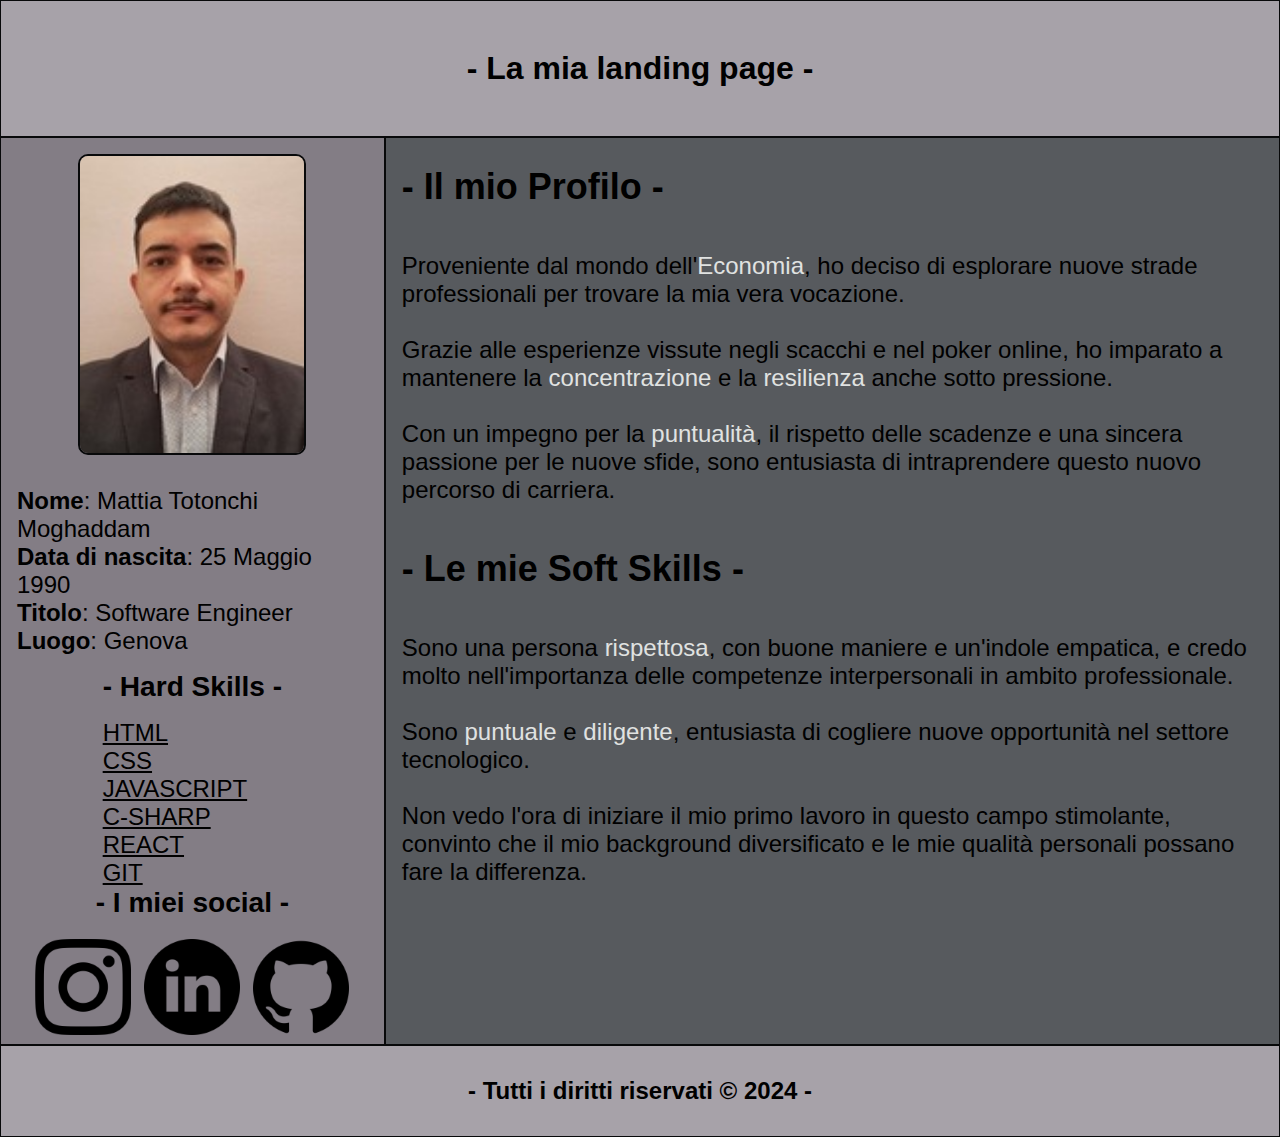
==== esercitazioni/landing-page/index.html @ 90a272e7 "html and such" ====
<!DOCTYPE html>
<html lang="en">

<head>
    <meta charset="UTF-8">
    <meta name="viewport" content="width=device-width, initial-scale=1.0">
    <title>Document</title>
    <link rel="stylesheet" href="style.css">
</head>

<body>
    <header>
        <h1>- La mia landing page -</h1>
    </header>
    <main>
        <div class="sidebar">
            <div>
                <img class="pic" src="/esercitazioni/landing-page/assets/profile.jpg" alt="">
            </div>
            <div class="description">
                <ul>
                    <li><b>Nome</b>: Mattia Totonchi Moghaddam</li>
                    <li><b>Data di nascita</b>: 25 Maggio 1990</li>
                    <li><b>Titolo</b>: Software Engineer</li>
                    <li><b>Luogo</b>: Genova</li>

                </ul>
            </div>
            <div class="languages">
                <h3>- Hard Skills -</h3>
                <p><u>HTML</u></p>
                <p><u>CSS</u></p>
                <p><u>JAVASCRIPT</u></p>
                <p><u>C-SHARP</u></p>
                <p><u>REACT</u></p>
                <p><u>GIT</u></p>
            </div>
            <div class="link">
                <h3>- I miei social -</h3>
                <a class="links" href="https://www.instagram.com/mtm_90_/">
                  <img class="social" src="/esercitazioni/landing-page/assets/instagram.png" alt="" />
                </a>
                <a class="links" href="https://www.linkedin.com/in/mtm90/">
                  <img class="social" src="/esercitazioni/landing-page/assets/linkedin.png" alt="" />
                </a>
                <a class="links" href="https://github.com/mtm90">
                  <img class="social" src="/esercitazioni/landing-page/assets/github.png" alt="" />
                </a>
              </div>
        </div>
        <div class="main">
            <div class="profile">
                <br>
                <h2 class="profileTitle">- Il mio Profilo -</h2> <br>
                <p>Proveniente dal mondo dell'<span>Economia</span>, ho deciso di esplorare nuove strade professionali per trovare la
                    mia vera vocazione. <br> <br>

                    Grazie alle esperienze vissute negli scacchi e nel poker online, ho imparato a mantenere la
                    <span>concentrazione</span> e la <span>resilienza</span> anche sotto pressione. <br> <br>

                    Con un impegno per la <span>puntualità</span>, il rispetto delle scadenze e una sincera passione per le nuove
                    sfide, sono entusiasta di intraprendere questo nuovo percorso di carriera. <br><br></p>
            </div>
            <div class="skills">
                <h2 class="skillsTitle">- Le mie Soft Skills -</h2> <br>
                <p>Sono una persona <span>rispettosa</span>, con buone maniere e un'indole empatica, e credo molto nell'importanza
                    delle
                    competenze interpersonali in ambito professionale.
                    <br> <br>
                    Sono <span>puntuale</span> e <span>diligente</span>, entusiasta di cogliere nuove opportunità nel settore
                    tecnologico.
                    <br><br>
                    Non vedo l'ora di iniziare il mio primo lavoro in questo campo stimolante, convinto che il mio
                    background diversificato e le mie qualità personali possano fare la differenza.
                    <br><br>
                </p>
            </div>
        </div>
    </main>
    <footer>
        <h2>- Tutti i diritti riservati © 2024 -</h2>
    </footer>
</body>

</html>
---- esercitazioni/landing-page/style.css ----
* {
    margin: 0;
    padding: 0;
    font-family: 'Lucida Sans', 'Lucida Sans Regular', 'Lucida Grande', 'Lucida Sans Unicode', Geneva, Verdana, sans-serif;
}

header {
    display: flex;
    justify-content: center;
    background-color: #A7A2A9;
    align-items: center;
    height: 15vh;
    border: 1px solid #08090a;
}

main {
    display: flex;
}

footer {
    display: flex;
    justify-content: center;
    background-color: #A7A2A9;
    height: 10vh;
    align-items: center;
    border: 1px solid #08090a;

}
li:hover {
    background-color: #575A5E;

}
.sidebar {
    background-color: #837d85;
    width: 30vw;
    border: 1px solid #08090a;
    display: flex;
    flex-direction: column;
    align-items: center;
    justify-content: space-around;
}

.main {
    background-color: #575A5E;
    width: 70vw;
    border: 1px solid #08090a;


}

.pic {
    display: flex;
    justify-content: center;
    align-items: center;
    border: 2px solid #08090a;
    border-radius: 10px;
    margin: 1rem;
}

ul {
    list-style-type: none;
    padding: 1rem;
}
.social {
    width: 50px;
    padding: 0.2rem;
}
.social:hover {
    background-color: #575A5E;
}
.links {
    padding-top: 1rem;
    text-decoration: none;
}
h3 {
    display: flex;
    justify-content: center;
    padding-bottom: 1rem;
}
span {
    color: #e0e2e1;
}
.profileTitle,
.skillsTitle {
    padding-left: 1rem;
}
.profile p,
.skills p {
    padding: 1rem;
} 
u:hover {
    background-color: #575A5E;

}
@media (max-width: 576px) {

    .profile,
    .skills,
    .sidebar {
        font-size: small;
    }
    .social {
        width: 2rem;
    }
}

@media (min-width:577px) and (max-width: 768px) {

    .profile,
    .skills,
    .sidebar {
        font-size: medium;
    }
    .social {
        width: 2.5rem;
    }
}

@media (min-width: 769px) and (max-width: 992px) {

    .profile,
    .skills,
    .sidebar {
        font-size: large;
    }
    .social {
        width: 4rem;
    }
    .pic {
        width: 10rem;
    }
}

@media (min-width: 993px) and (max-width:1200px) {
    .profile,
    .skills,
    .sidebar {
        font-size: larger;
    }
    .social {
        width: 5rem;
    }
    .pic {
        width: 12rem;
    }

}
@media (min-width: 1201px) {
    .profile,
    .skills,
    .sidebar {
        font-size:x-large;
    }
    .social {
        width: 6rem;
    }
    .pic {
        width: 14rem;
    }
}
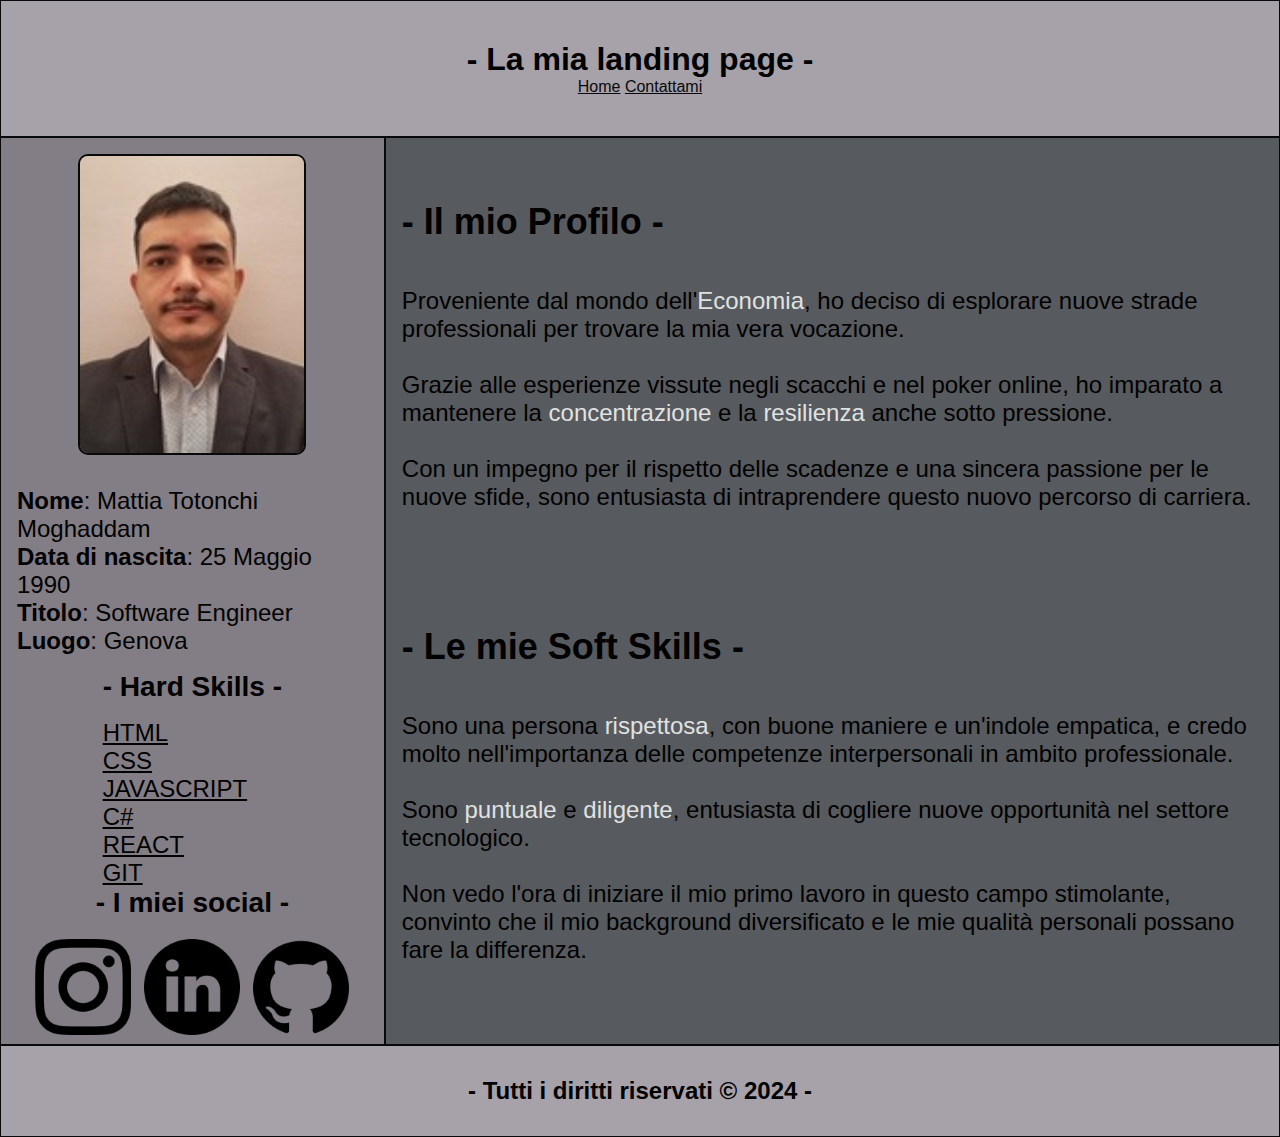
==== commit f64c6d54: "new pages added" ====
--- a/esercitazioni/landing-page/index.html
+++ b/esercitazioni/landing-page/index.html
@@ -11,6 +11,11 @@
 <body>
     <header>
         <h1>- La mia landing page -</h1>
+        <nav>
+            <a href="./index.html">Home</a>
+            <a href="./contact.html">Contattami</a>
+            <a href=""></a>
+        </nav>
     </header>
     <main>
         <div class="sidebar">
@@ -31,7 +36,7 @@
                 <p><u>HTML</u></p>
                 <p><u>CSS</u></p>
                 <p><u>JAVASCRIPT</u></p>
-                <p><u>C-SHARP</u></p>
+                <p><u>C#</u></p>
                 <p><u>REACT</u></p>
                 <p><u>GIT</u></p>
             </div>
@@ -58,7 +63,7 @@
                     Grazie alle esperienze vissute negli scacchi e nel poker online, ho imparato a mantenere la
                     <span>concentrazione</span> e la <span>resilienza</span> anche sotto pressione. <br> <br>
 
-                    Con un impegno per la <span>puntualità</span>, il rispetto delle scadenze e una sincera passione per le nuove
+                    Con un impegno per il rispetto delle scadenze e una sincera passione per le nuove
                     sfide, sono entusiasta di intraprendere questo nuovo percorso di carriera. <br><br></p>
             </div>
             <div class="skills">
--- a/esercitazioni/landing-page/style.css
+++ b/esercitazioni/landing-page/style.css
@@ -6,6 +6,7 @@
 
 header {
     display: flex;
+    flex-direction: column;
     justify-content: center;
     background-color: #A7A2A9;
     align-items: center;
@@ -28,6 +29,7 @@
 }
 li:hover {
     background-color: #575A5E;
+    cursor: default;
 
 }
 .sidebar {
@@ -44,6 +46,10 @@
     background-color: #575A5E;
     width: 70vw;
     border: 1px solid #08090a;
+    display: flex;
+    flex-direction: column;
+    justify-content: space-around;
+    align-items: center;
 
 
 }
@@ -90,10 +96,31 @@
 } 
 u:hover {
     background-color: #575A5E;
-
+    cursor:default;
+}
+.contactTitle,
+.contactText {
+    padding: 1rem;
+}
+.form {
+    display: flex;
+    flex-direction: column;
+    justify-content: center;
+    align-items: center;
+    background-color: #837d85;
+    border: 2px solid #08090a;
+    border-radius: 20px;
+    width: 15rem;
+    height: 10rem;
+    margin: 1rem;
+}
+nav a {
+    text-decoration:underline;
+    color: #08090a;
 }
 @media (max-width: 576px) {
 
+    .contactText,
     .profile,
     .skills,
     .sidebar {
@@ -106,6 +133,7 @@
 
 @media (min-width:577px) and (max-width: 768px) {
 
+    .contactText,
     .profile,
     .skills,
     .sidebar {
@@ -117,7 +145,8 @@
 }
 
 @media (min-width: 769px) and (max-width: 992px) {
-
+    
+    .contactText,
     .profile,
     .skills,
     .sidebar {
@@ -129,9 +158,14 @@
     .pic {
         width: 10rem;
     }
+    .form {
+        width: 20rem;
+    }
 }
 
 @media (min-width: 993px) and (max-width:1200px) {
+    
+    .contactText,
     .profile,
     .skills,
     .sidebar {
@@ -143,9 +177,14 @@
     .pic {
         width: 12rem;
     }
+    .form {
+        width: 25rem;
+    }
 
 }
 @media (min-width: 1201px) {
+    
+    .contactText,
     .profile,
     .skills,
     .sidebar {
@@ -157,4 +196,7 @@
     .pic {
         width: 14rem;
     }
+    .form {
+        width: 30rem;
+    }
 }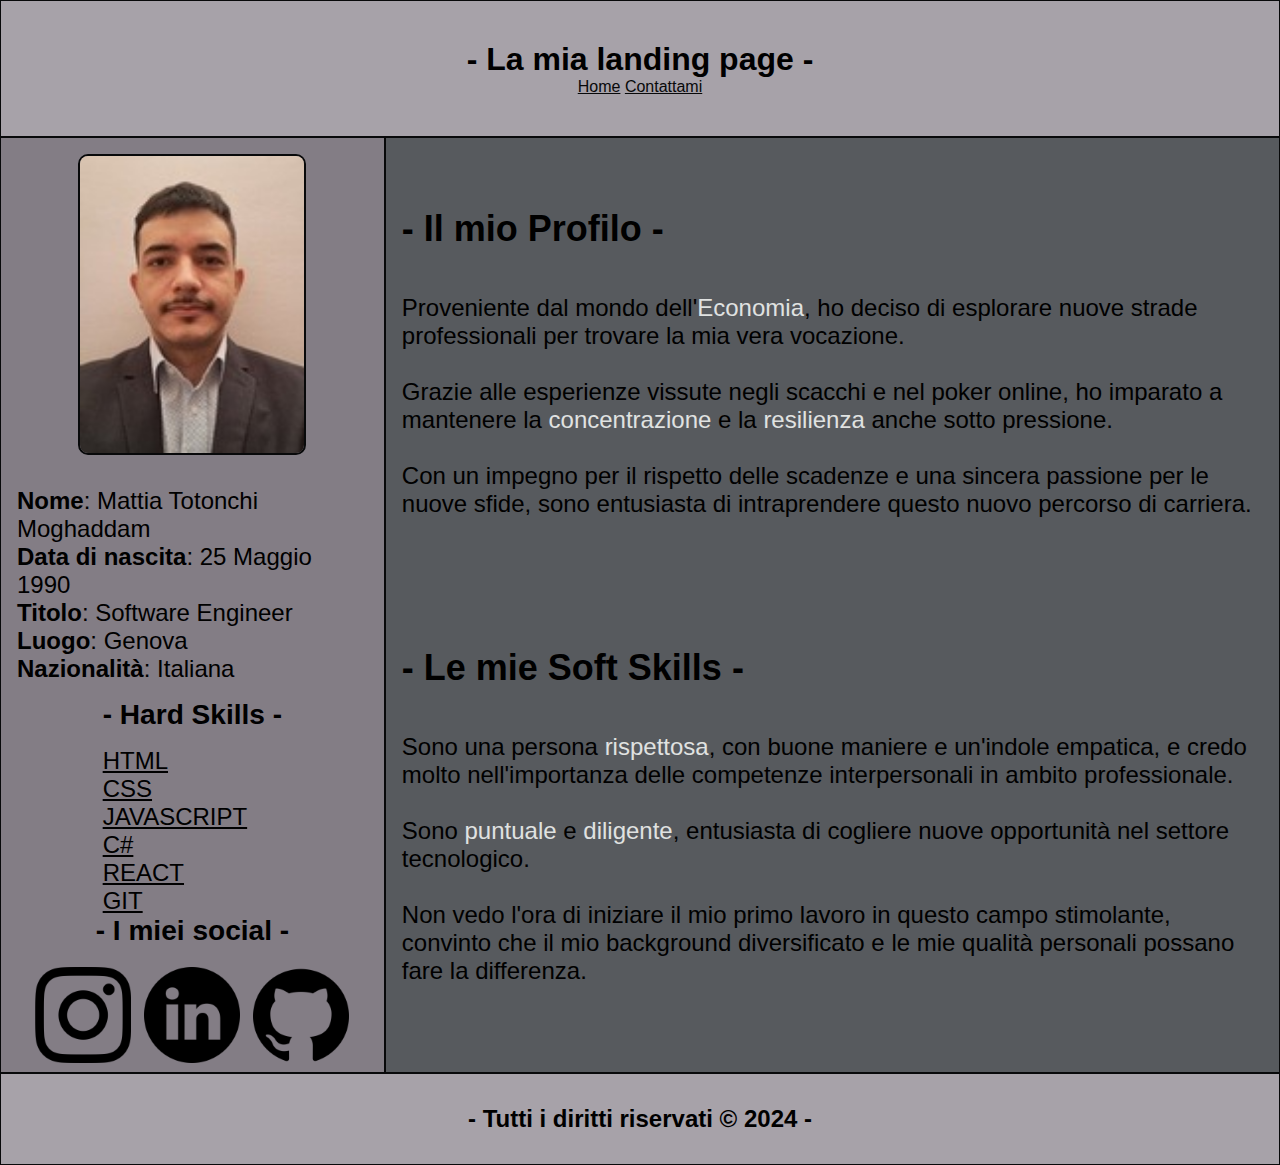
==== commit adb44aff: "aggiunta nazionalità" ====
--- a/esercitazioni/landing-page/index.html
+++ b/esercitazioni/landing-page/index.html
@@ -4,7 +4,7 @@
 <head>
     <meta charset="UTF-8">
     <meta name="viewport" content="width=device-width, initial-scale=1.0">
-    <title>Document</title>
+    <title>La mia landing page</title>
     <link rel="stylesheet" href="style.css">
 </head>
 
@@ -14,7 +14,6 @@
         <nav>
             <a href="./index.html">Home</a>
             <a href="./contact.html">Contattami</a>
-            <a href=""></a>
         </nav>
     </header>
     <main>
@@ -28,6 +27,7 @@
                     <li><b>Data di nascita</b>: 25 Maggio 1990</li>
                     <li><b>Titolo</b>: Software Engineer</li>
                     <li><b>Luogo</b>: Genova</li>
+                    <li><b>Nazionalità</b>: Italiana</li>
 
                 </ul>
             </div>
--- a/esercitazioni/landing-page/style.css
+++ b/esercitazioni/landing-page/style.css
@@ -1,125 +1,138 @@
+/* Global Styles */
 * {
     margin: 0;
     padding: 0;
     font-family: 'Lucida Sans', 'Lucida Sans Regular', 'Lucida Grande', 'Lucida Sans Unicode', Geneva, Verdana, sans-serif;
 }
 
+/* Header Styles */
 header {
     display: flex;
     flex-direction: column;
     justify-content: center;
+    align-items: center;
+    height: 15vh;
     background-color: #A7A2A9;
-    align-items: center;
-    height: 15vh;
-    border: 1px solid #08090a;
-}
-
+    border: 1px solid #08090a;
+}
+
+/* Main Layout Styles */
 main {
     display: flex;
 }
 
+.sidebar {
+    width: 30vw;
+    display: flex;
+    flex-direction: column;
+    align-items: center;
+    justify-content: space-around;
+    background-color: #837d85;
+    border: 1px solid #08090a;
+}
+
+.main {
+    width: 70vw;
+    display: flex;
+    flex-direction: column;
+    justify-content: space-around;
+    align-items: center;
+    background-color: #575A5E;
+    border: 1px solid #08090a;
+}
+
+/* Footer Styles */
 footer {
     display: flex;
     justify-content: center;
+    align-items: center;
+    height: 10vh;
     background-color: #A7A2A9;
-    height: 10vh;
-    align-items: center;
-    border: 1px solid #08090a;
-
-}
-li:hover {
-    background-color: #575A5E;
-    cursor: default;
-
-}
-.sidebar {
-    background-color: #837d85;
-    width: 30vw;
-    border: 1px solid #08090a;
-    display: flex;
-    flex-direction: column;
-    align-items: center;
-    justify-content: space-around;
-}
-
-.main {
-    background-color: #575A5E;
-    width: 70vw;
-    border: 1px solid #08090a;
-    display: flex;
-    flex-direction: column;
-    justify-content: space-around;
-    align-items: center;
-
-
-}
-
-.pic {
-    display: flex;
-    justify-content: center;
-    align-items: center;
-    border: 2px solid #08090a;
-    border-radius: 10px;
-    margin: 1rem;
-}
-
+    border: 1px solid #08090a;
+}
+
+/* Element Styles */
 ul {
     list-style-type: none;
     padding: 1rem;
 }
+
+li:hover {
+    background-color: #575A5E;
+    cursor: default;
+}
+
+h3 {
+    display: flex;
+    justify-content: center;
+    padding-bottom: 1rem;
+}
+
+span {
+    color: #e0e2e1;
+}
+
+.profileTitle,
+.skillsTitle,
+.contactTitle {
+    padding-left: 1rem;
+}
+
+.profile p,
+.skills p,
+.contactText {
+    padding: 1rem;
+}
+
+u:hover {
+    background-color: #575A5E;
+    cursor: default;
+}
+
+.pic {
+    display: flex;
+    justify-content: center;
+    align-items: center;
+    margin: 1rem;
+    border: 2px solid #08090a;
+    border-radius: 10px;
+}
+
+.form {
+    display: flex;
+    flex-direction: column;
+    justify-content: center;
+    align-items: center;
+    width: 15rem;
+    height: 10rem;
+    margin: 1rem;
+    background-color: #837d85;
+    border: 2px solid #08090a;
+    border-radius: 20px;
+}
+
+/* Link Styles */
+nav a {
+    text-decoration: underline;
+    color: #08090a;
+}
+
+.links {
+    padding-top: 1rem;
+    text-decoration: none;
+}
+
 .social {
     width: 50px;
     padding: 0.2rem;
 }
+
 .social:hover {
     background-color: #575A5E;
 }
-.links {
-    padding-top: 1rem;
-    text-decoration: none;
-}
-h3 {
-    display: flex;
-    justify-content: center;
-    padding-bottom: 1rem;
-}
-span {
-    color: #e0e2e1;
-}
-.profileTitle,
-.skillsTitle {
-    padding-left: 1rem;
-}
-.profile p,
-.skills p {
-    padding: 1rem;
-} 
-u:hover {
-    background-color: #575A5E;
-    cursor:default;
-}
-.contactTitle,
-.contactText {
-    padding: 1rem;
-}
-.form {
-    display: flex;
-    flex-direction: column;
-    justify-content: center;
-    align-items: center;
-    background-color: #837d85;
-    border: 2px solid #08090a;
-    border-radius: 20px;
-    width: 15rem;
-    height: 10rem;
-    margin: 1rem;
-}
-nav a {
-    text-decoration:underline;
-    color: #08090a;
-}
+
+/* Media Queries */
 @media (max-width: 576px) {
-
     .contactText,
     .profile,
     .skills,
@@ -131,8 +144,7 @@
     }
 }
 
-@media (min-width:577px) and (max-width: 768px) {
-
+@media (min-width: 577px) and (max-width: 768px) {
     .contactText,
     .profile,
     .skills,
@@ -145,7 +157,6 @@
 }
 
 @media (min-width: 769px) and (max-width: 992px) {
-    
     .contactText,
     .profile,
     .skills,
@@ -163,8 +174,7 @@
     }
 }
 
-@media (min-width: 993px) and (max-width:1200px) {
-    
+@media (min-width: 993px) and (max-width: 1200px) {
     .contactText,
     .profile,
     .skills,
@@ -180,15 +190,14 @@
     .form {
         width: 25rem;
     }
-
-}
+}
+
 @media (min-width: 1201px) {
-    
-    .contactText,
-    .profile,
-    .skills,
-    .sidebar {
-        font-size:x-large;
+    .contactText,
+    .profile,
+    .skills,
+    .sidebar {
+        font-size: x-large;
     }
     .social {
         width: 6rem;
@@ -199,4 +208,4 @@
     .form {
         width: 30rem;
     }
-}+}
